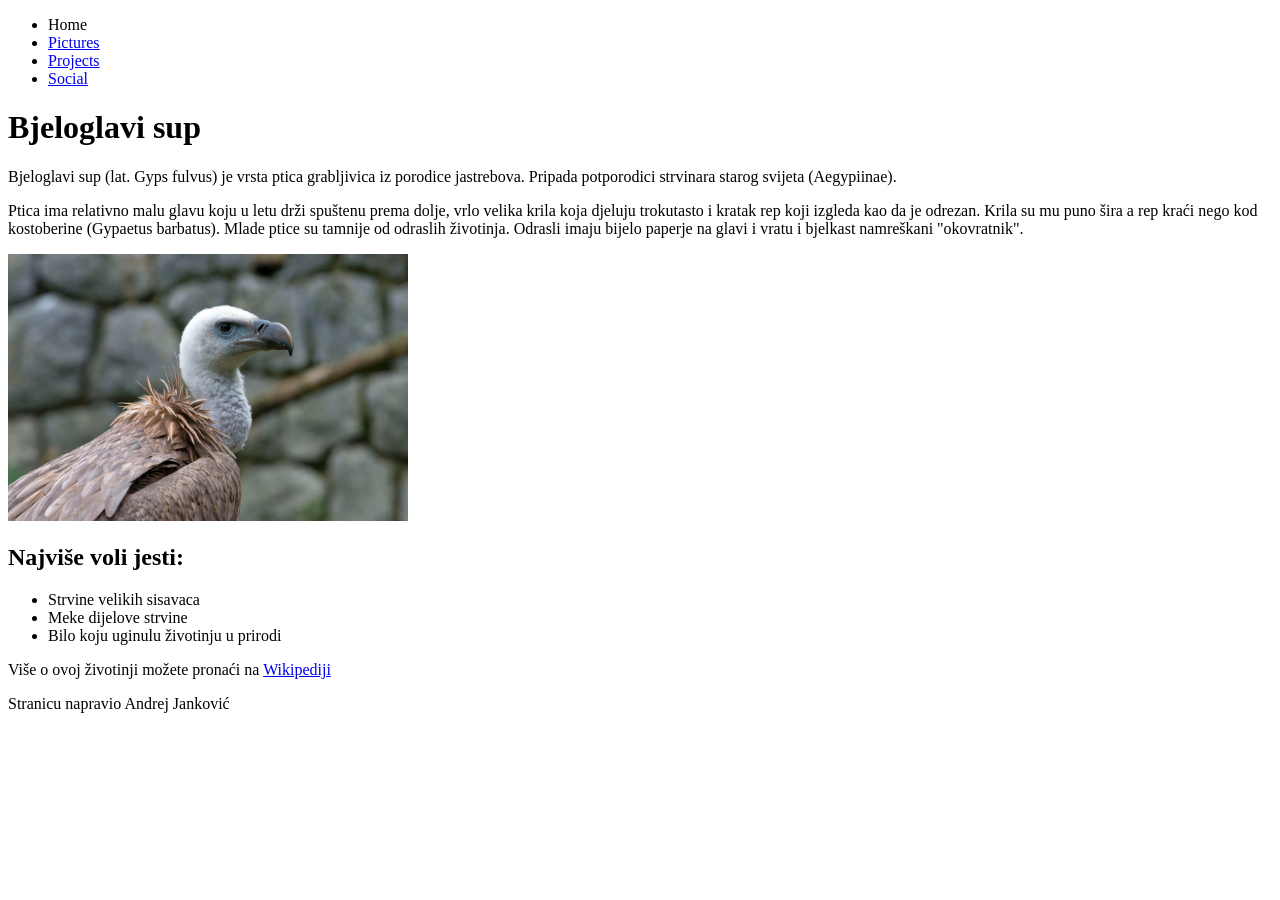
==== LV1/index.html @ 43045490 "Add files via upload" ====
<!DOCTYPE html>
<html lang="en">
<head>
    <meta charset="UTF-8">
    <meta name="viewport" content="width=device-width, initial-scale=1.0">
    <title>Document</title>
</head>
<body>
    <header>
        <nav>
            <ul>
                <li>Home</li>
                <li><a href="./pages/pictures.html">Pictures</a></li>
                <li><a href="./pages/projects.html">Projects</a></li>
                <li><a href="./pages/social.html">Social</a></li>
            </ul>
        </nav>
        <h1>Bjeloglavi sup</h1>
    </header>

    <main>
        <article>
            <p>Bjeloglavi sup (lat. Gyps fulvus) je vrsta ptica grabljivica iz porodice 
                jastrebova. Pripada potporodici strvinara starog svijeta (Aegypiinae).
            </p>
            <p>
                Ptica ima relativno malu glavu koju u letu drži spuštenu prema dolje, 
                vrlo velika krila koja djeluju trokutasto i kratak rep koji izgleda kao da 
                je odrezan. Krila su mu puno šira a rep kraći nego kod kostoberine (Gypaetus barbatus). 
                Mlade ptice su tamnije od odraslih životinja. Odrasli imaju bijelo paperje na glavi i vratu 
                i bjelkast namreškani "okovratnik".
            </p>
                
            <img src="./images/bjeloglavi-sup.jpg" alt="Bjeloglavi sup" width="400">
        
            
            <h2>Najviše voli jesti:</h2>
            <ul>
                <li>Strvine velikih sisavaca</li>
                <li>Meke dijelove strvine</li>
                <li>Bilo koju uginulu životinju u prirodi</li>
            </ul>
            
        
            <p>Više o ovoj životinji možete pronaći na <a href="https://hr.wikipedia.org/wiki/Bjeloglavi_sup">Wikipediji</a></p>
        </article>
    </main>

    <footer>
        <p>
            Stranicu napravio Andrej Janković
        </p>
    </footer>
</body>
</html>
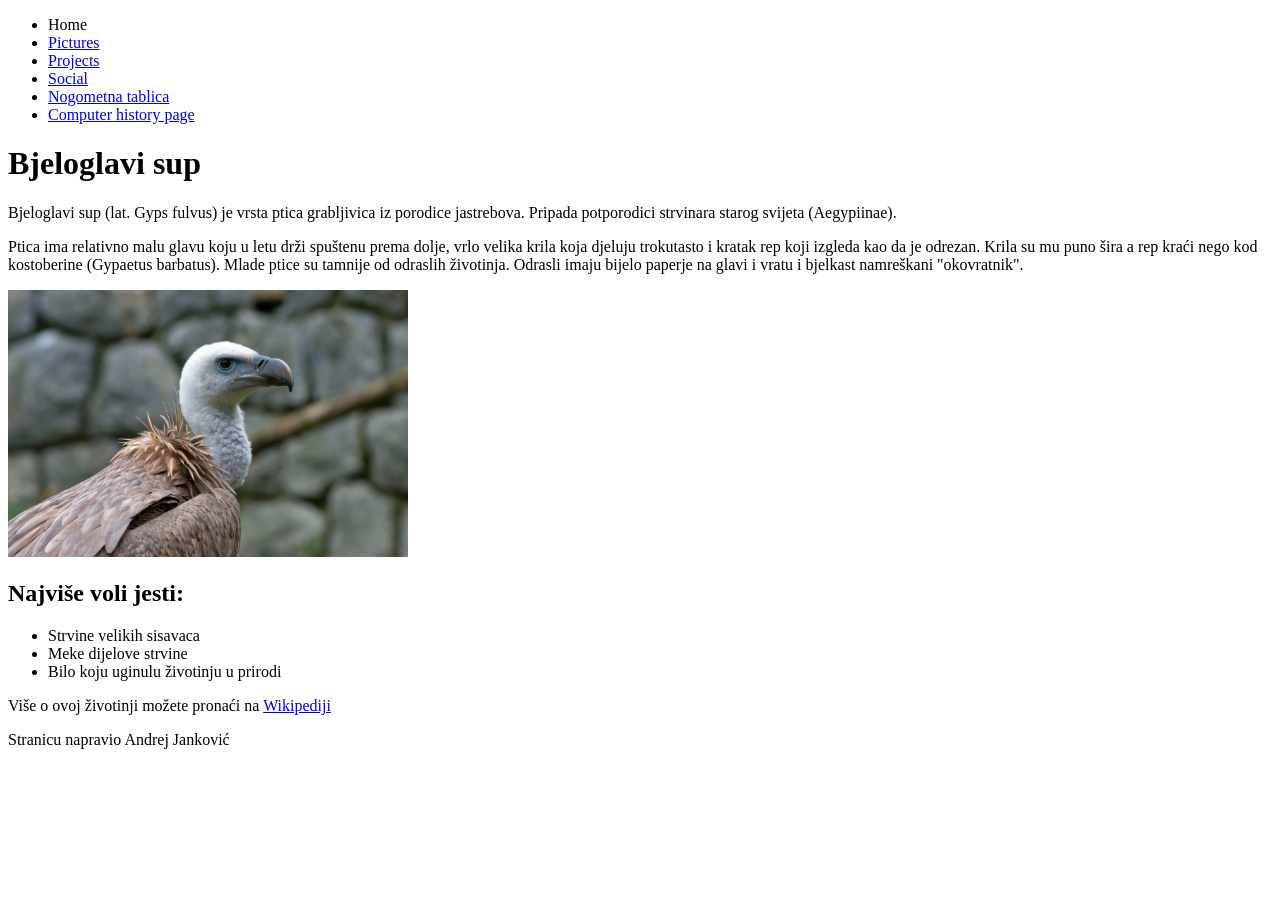
==== commit 23db5fad: "Add LV2 on LV1 index page" ====
--- a/LV1/index.html
+++ b/LV1/index.html
@@ -13,7 +13,9 @@
                 <li><a href="./pages/pictures.html">Pictures</a></li>
                 <li><a href="./pages/projects.html">Projects</a></li>
                 <li><a href="./pages/social.html">Social</a></li>
-            </ul>
+                <li><a href="../LV2/1. zadatak/index.html">Nogometna tablica</a></li>
+                <li><a href="../LV2/2. zadatak/index.html">Computer history page</a></li>
+            </ul>   
         </nav>
         <h1>Bjeloglavi sup</h1>
     </header>
